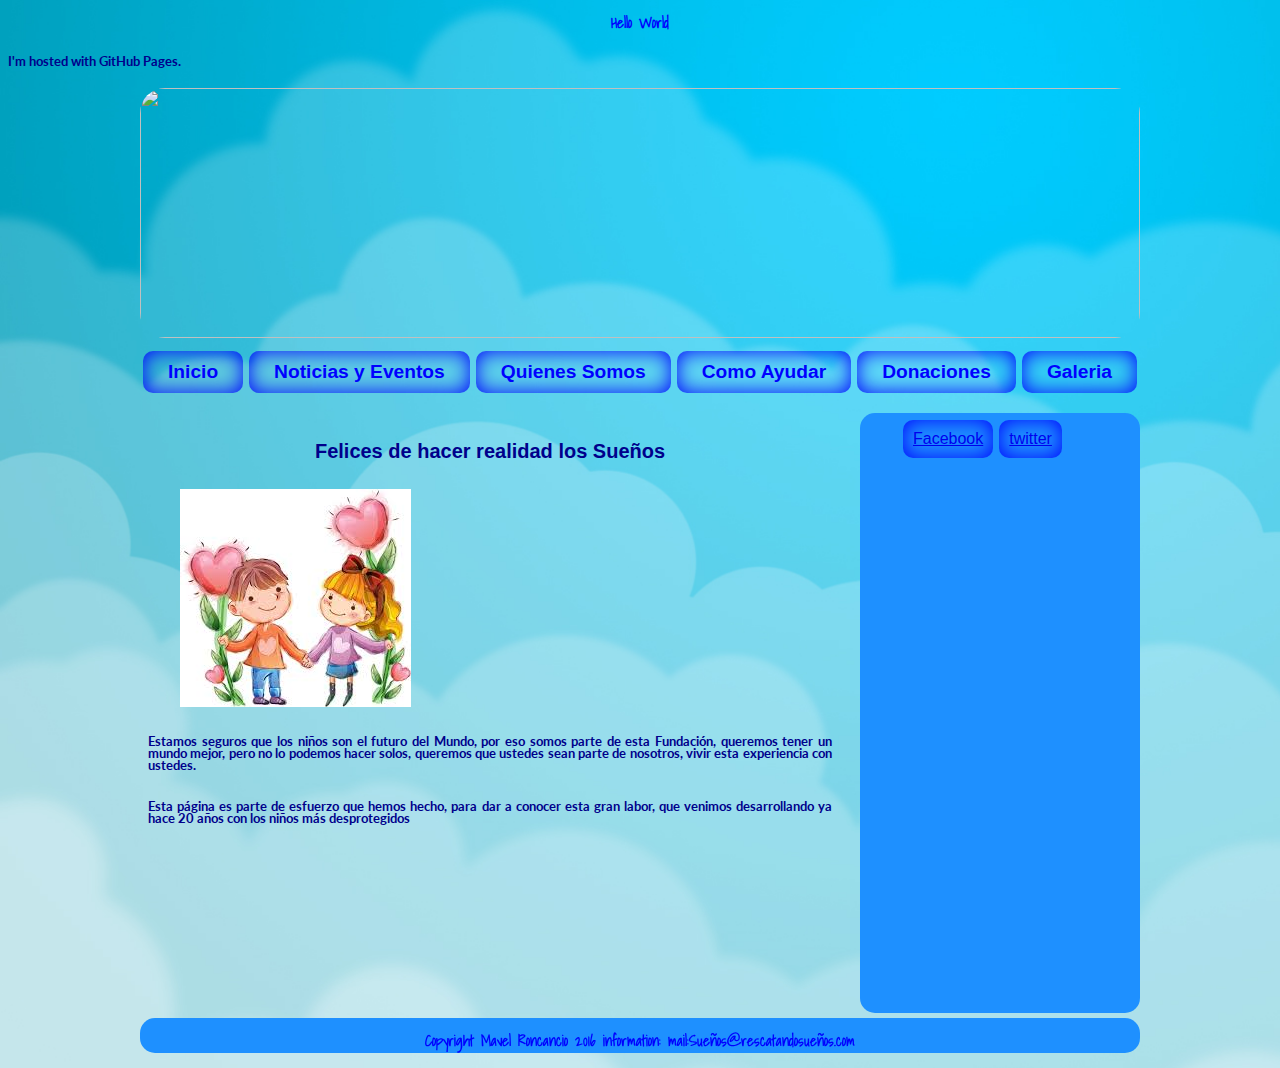
==== index.html @ 33a478b3 "wwwe" ====
<!DOCTYPE html>
<html>
<body>
<h1>Hello World</h1>
<p>I'm hosted with GitHub Pages.</p>
<html lang="es" class "no-js">
</body>
</html>


<head>
	<meta charset="UTF-8">
	<meta content="Mavel Roncancio" name="author">
    <meta content="Primera pagina Html 5 Fundacion Rescantando sueños" name="Descripcion">
	<meta content="Fundacion de Niños " name="keywords">
	<title> Rescatando Sueños </title>
	<link rel="stylesheet" href="css/normalize.css">
	<link href='https://fonts.googleapis.com/css?family=Inconsolata|Shadows+Into+Light' rel='stylesheet' type='text/css'>
	<link rel="stylesheet" href="css/style.css">
	<link href='https://fonts.googleapis.com/css?family=Lato' rel='stylesheet' type='text/css'>
 
  
</head>

<body>

<DIV id="contenidos">
	<header>
		 
		 <img id="baner" src="imagenes/baner.jpg" >
	</header>
	     <nav>
	     	<ul:class:"menu">
	     		<li><a href="index.html" class= "menu"> <big><b>Inicio</b></big></a></li>
	     		<li><a href="Noticias.html"class= "menu"><big><b>Noticias y Eventos</b></big></a></li>
	     		<li><a href="quienes somos.html"class= "menu"><big><b>Quienes Somos</b></big></a></li>
	     		<li><a href="ayudar.html"class= "menu"><big><b>Como Ayudar</b></big></a></li>
	     		<li><a href="donaciones.html"class= "menu"><big><b>Donaciones</b></big></a></li>
	     		<li><a href="galeria.html"class= "menu"><big><b>Galeria</b></big></a></li>
	     	</ul>
        </nav>
                <section>
                  <article>
                    <h4>Felices de hacer realidad los Sueños</h4>
                    	<figure>
                    	 <img src="imagenes/niños_inicio.jpg" alt"Niños Felices">
                    	
						</figcaption>	
							</figure>
								<p>  Estamos seguros que los niños son el futuro del Mundo, por eso somos parte de esta Fundación, queremos tener un mundo mejor, pero no lo podemos hacer solos, queremos que ustedes sean parte de nosotros, vivir esta experiencia con ustedes.
									</p><p> 
										

								Esta página es parte de esfuerzo que hemos hecho, para dar a conocer esta gran labor, que venimos desarrollando ya hace 20 años con los niños más desprotegidos 
									</p>
 
                               </article>
         </section>




<aside>


	<ul>
	     		<li><a href="https://www.facebook.com/" > Facebook</a></li>
	     		<li><a href="https://twitter.com/">twitter</a></li>
	     		
	     	</ul>

               <iframe width="280" height="200" src="http://www.youtube.com/embed/WJ28xCuJRg8" frameborder="0" allowfullscreen></iframe>


    	 
</aside> 

	<footer> <h1> Copyright Mavel Roncancio 2016	 information: mail:Sueños@rescatandosueños.com <h1> </footer>

</DIV>

</body>

 <script src="js/modernizr.js" ></script>
    <script src="js/prefixfree_min.js" ></script>
    <script src="js/jquery-3.0.0.js" ></script>

</html>
---- css/style.css ----
/*font-family: 'Inconsolata', ;
font-family: 'Shadows Into Light', cursive;
font-family: 'Lato', sans-serif;
*/
#contenidos {
	   width: 1000px;
	   height:auto;
	   margin: auto;
	   position: relative;


}


#baner
{
	   width: 1000px;
	   height:250px;
	   border-radius: 25px;

	  
	}

	body{
	   
		background-image: url(../imagenes/fondo.jpg);
		background-repeat: no-repeat;
		background-size: cover;

	
	}

h1{
	font-family: 'Shadows Into Light', cursive;
	color: blue;
	font-size: 15px;
	text-align: center;

}

h3{
	font-family: 'Shadows Into Light',;
	color: blue;
	font-size: 15px;
	text-align:left;

}


h4{
	font-family: 'Shadows Into Light',;
	color: #00008B;
	font-size: 20px;
	text-align:center;

}


header{
	width: 1050px;
	height: 260px;
	border-radius: 3px;
}

nav{
	width: 1050px;
	height: 50px;
	


}


ul{
	margin: auto;
	padding-top: 4px;

}

li{

	float: left;
	list-style-type: none;
	padding: 10px;
	background-color: rgba(255;255;255;50);
	margin: 3px;
	border-radius: 10px;
	box-shadow: 0 0 20px Blue inset;
}



section {
		width: 700px;
		background: background-color: rgba(255;255;255;50);
		height: 600px;
		float:left;
		margin-top: 15px;

}

aside {
	width: 280px;
		height: 600px;
	float: left;
 	margin-left: 20px;	
 	background: 	#1E90FF;
 	border-radius: 15px;
 	margin-top: 15px;

 	
}


footer {

	width: 1000px;
	height:35px;
	background: 	#1E90FF;
	float: left;
	margin-top: 5px;
	border-radius: 15px;
	margin-bottom: 15px;

}

p{

font-family: 'Lato', sans-serif;
font-size: 13px;
line-height: 12px;
padding: 8px;
text-align: justify;
color: #00008B;
font-weight: bolder;
	

}

/*CLASS*/
.ancho_menu_home{ width: 1050px}
.ancho_menu_paginas{width: 970px}

.menu:link{ padding:15px; color: blue; text-decoration:none; }
.menu:visited{padding:15px; color: blue; text-decoration:none; }
.menu:hover{ padding:15px;color: blue; text-decoration:none;}
.menu:active{padding:15px; color: blue; text-decoration:none; }


li:hover{ 
	background: red;
	box-shadow: 0 0 20px Blue inset;

}

footer {

	width: 1000px
}
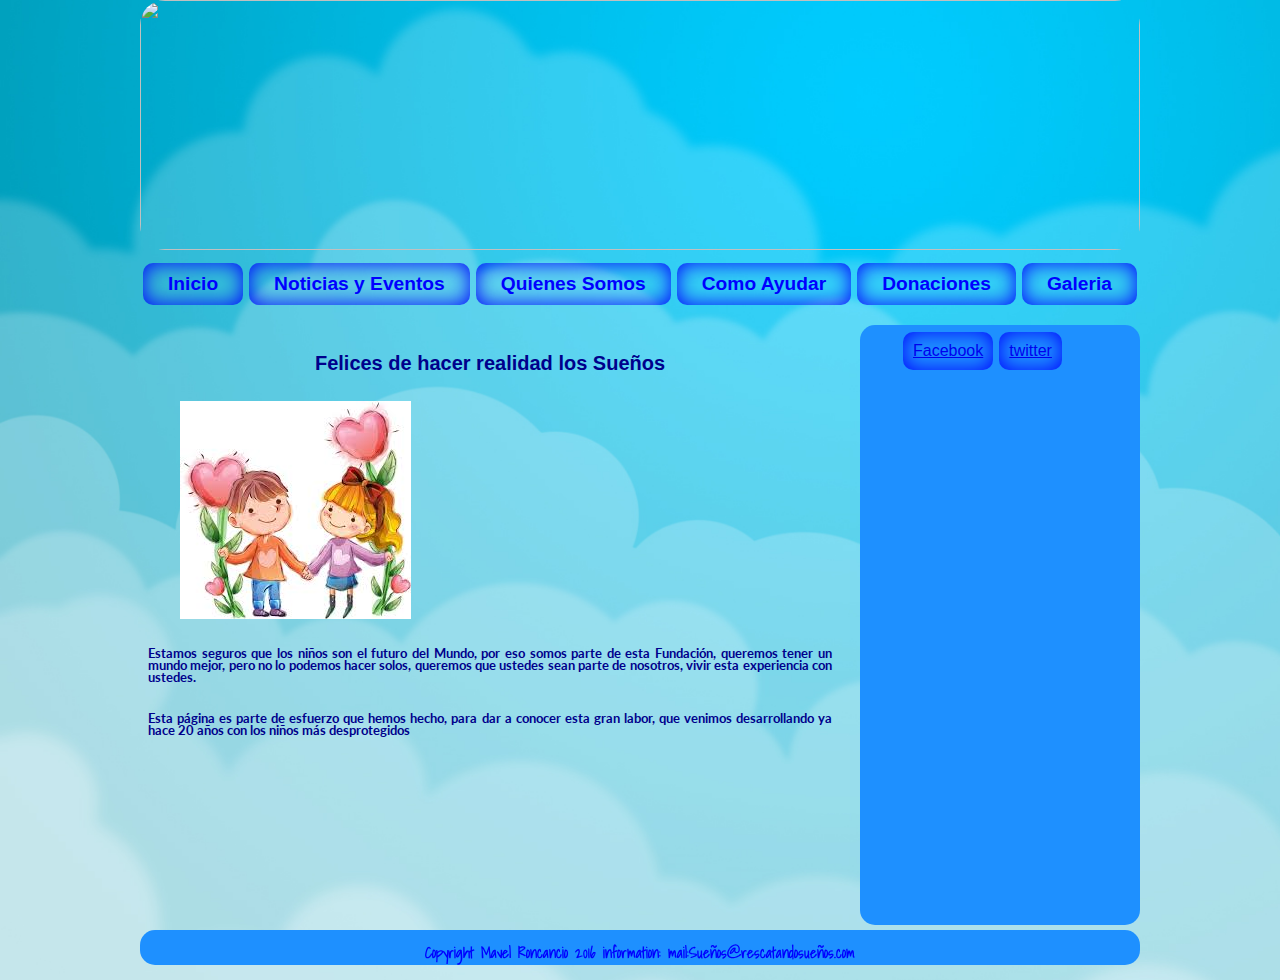
==== commit 31639a51: "yy" ====
--- a/index.html
+++ b/index.html
@@ -2,9 +2,6 @@
 
 <!DOCTYPE html>
 <html>
-<body>
-<h1>Hello World</h1>
-<p>I'm hosted with GitHub Pages.</p>
 <html lang="es" class "no-js">
 </body>
 </html>
@@ -87,4 +84,4 @@
     <script src="js/prefixfree_min.js" ></script>
     <script src="js/jquery-3.0.0.js" ></script>
 
-</html>+</html>
